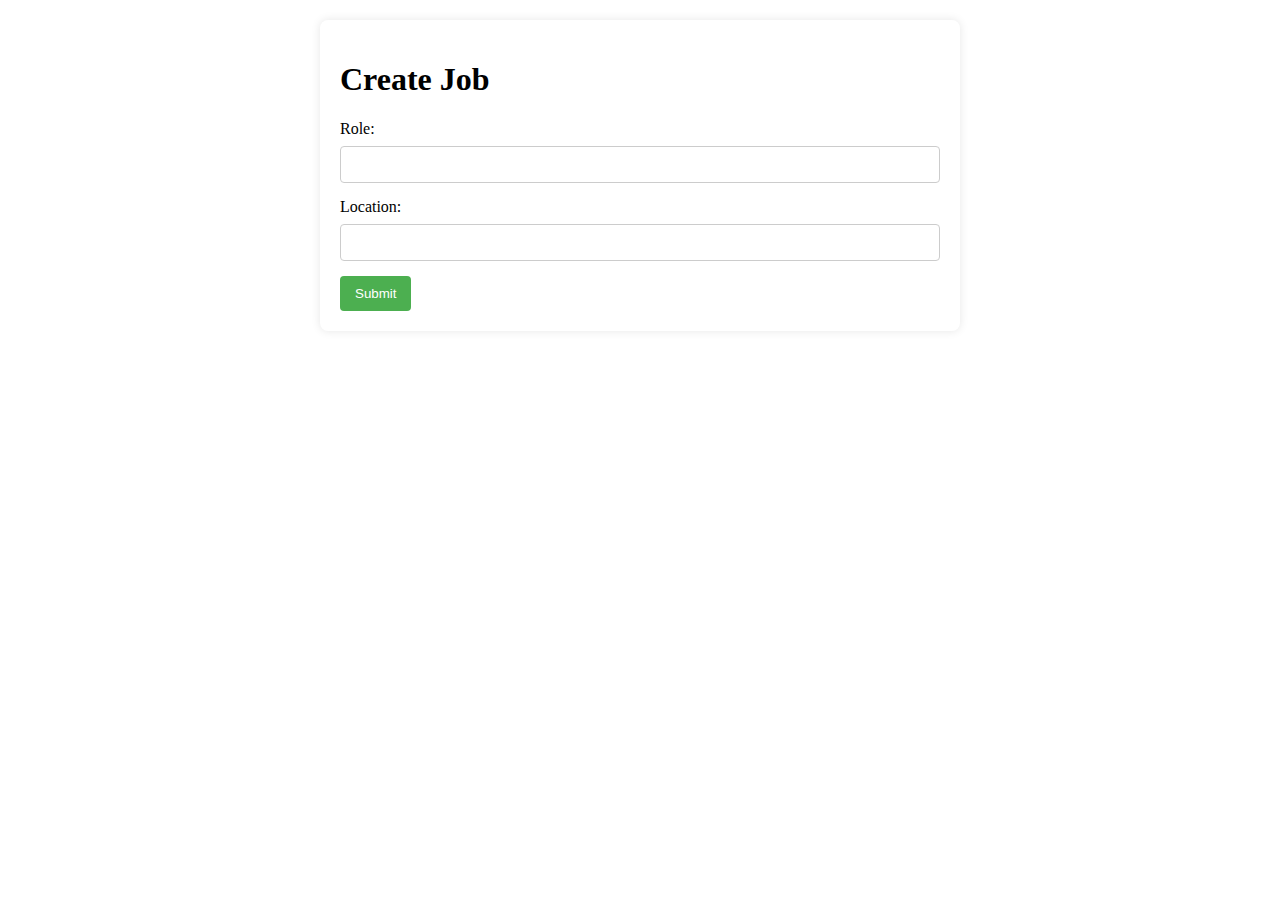
==== job_form.html @ d6c7f2f6 "Add files via upload" ====
<!-- job_form.html -->
<!DOCTYPE html>
<html lang="en">
<head>
    <meta charset="UTF-8">
    <meta name="viewport" content="width=device-width, initial-scale=1.0">
    <link rel="stylesheet" href="job_form.css">
    <title>Create Job</title>
</head>
<body>
    <div class="container">
        <h1>Create Job</h1>

        <form action="process_job.php" method="post">
            <!-- Add your form fields here -->
            <label for="role">Role:</label>
            <input type="text" id="role" name="role" required>

            <label for="location">Location:</label>
            <input type="text" id="location" name="location" required>

            <!-- Add more fields as needed -->

            <button type="submit">Submit</button>
        </form>
    </div>
</body>
</html>
---- job_form.css ----
/* job_form.css */
/* Add your CSS styles for the form here */
.container {
    max-width: 600px;
    margin: 20px auto;
    background-color: #fff;
    padding: 20px;
    border-radius: 8px;
    box-shadow: 0 0 10px rgba(0, 0, 0, 0.1);
}

label {
    display: block;
    margin-bottom: 8px;
}

input {
    width: 100%;
    padding: 10px;
    margin-bottom: 15px;
    box-sizing: border-box;
    border: 1px solid #ccc;
    border-radius: 4px;
}

button {
    background-color: #4caf50;
    color: #fff;
    padding: 10px 15px;
    border: none;
    border-radius: 4px;
    cursor: pointer;
}

button:hover {
    background-color: #45a049;
}
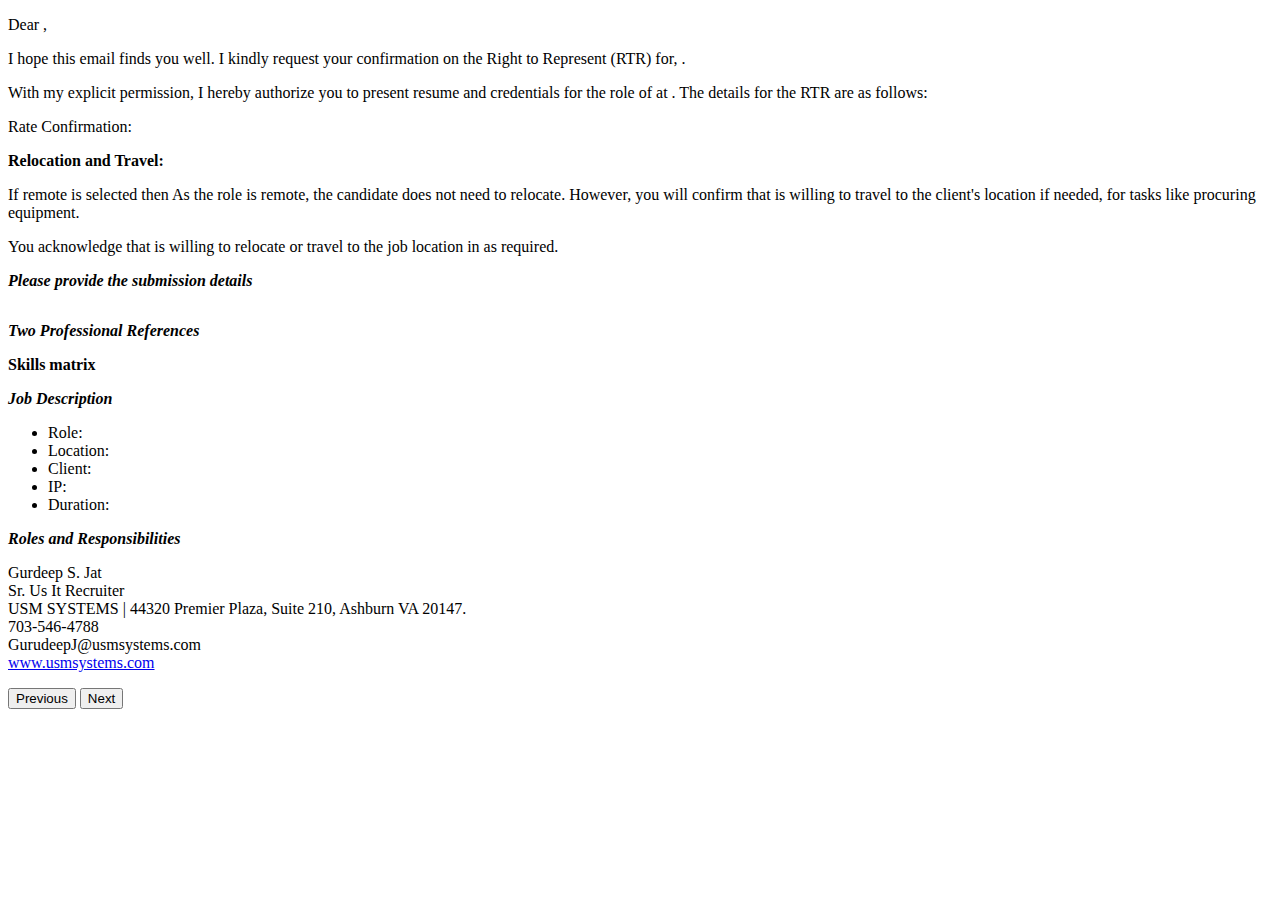
==== commit 310abe8d: "Update job_form.html" ====
--- a/job_form.html
+++ b/job_form.html
@@ -1,28 +1,154 @@
-<!-- job_form.html -->
 <!DOCTYPE html>
 <html lang="en">
 <head>
     <meta charset="UTF-8">
     <meta name="viewport" content="width=device-width, initial-scale=1.0">
-    <link rel="stylesheet" href="job_form.css">
-    <title>Create Job</title>
+    <link rel="stylesheet" href="styles1.css">
+    <title>Right to Represent Confirmation</title>
 </head>
 <body>
     <div class="container">
-        <h1>Create Job</h1>
 
-        <form action="process_job.php" method="post">
-            <!-- Add your form fields here -->
-            <label for="role">Role:</label>
-            <input type="text" id="role" name="role" required>
+        <!-- ... Other HTML content ... -->
 
-            <label for="location">Location:</label>
-            <input type="text" id="location" name="location" required>
+        <!-- Bold Text -->
+        <p class="bold-text">Dear <span class="s1" id="employerName"></span>,</p>
 
-            <!-- Add more fields as needed -->
+        <p>I hope this email finds you well. I kindly request your confirmation on the Right to Represent (RTR) for, <span class="bold-text" id="candidateName"></span>.</p>
 
-            <button type="submit">Submit</button>
-        </form>
+        <p>With my explicit permission, I hereby authorize you to present <span class="S2" id="s2"></span> resume and credentials for the role of <span class="bold-text" id="role"></span> at <span class="bold-text" id="client"></span>. The details for the RTR are as follows:</p>
+
+        <!-- Bold and Yellow -->
+        <div class="rtr-details">
+            <p><span class="bold-yellow" id="rtrDetails"></span></p>
+            <p><span class="bold-yellow"> Rate Confirmation: </span></p>
+            <p id="rateConfirmation"></p>
+        </div>
+
+        <!-- Red Text -->
+        <div class="relocation-travel">
+            <p><strong>Relocation and Travel:</strong></p>
+            <div class="red-text">
+                <p>If remote is selected then As the role is remote, the candidate does not need to relocate. However, you will confirm that <span class="candidate-name" id="candidateNameRed"></span> is willing to travel to the client's location if needed, for tasks like procuring equipment.</p>
+
+                <p>You acknowledge that <span class="candidate-name" id="candidateNameRelocation"></span> is willing to relocate or travel to the job location in <span class="location" id="location"></span> as required.</p>
+            </div>
+        </div>
+
+        <!-- Bold and Italic Text -->
+        <div class="italic-bold-text">
+            <p><strong><em>Please provide the submission details</em></strong></p>
+            <div class="two-columns">
+                <div class="right-column">
+                    <table>
+                        <!-- ... Table rows for submission details ... -->
+                    </table>
+                </div> <!-- Right column (table) -->
+            </div>
+        </div>
+
+        <!-- Bold and Italic Text -->
+        <div class="italic-bold-text">
+            <p><strong><em>Two Professional References</em></strong></p>
+
+            <!-- Reference One -->
+            <div class="reference-table" id="referenceOne">
+                <!-- ... Reference One content ... -->
+            </div>
+
+            <!-- Reference Two -->
+            <div class="reference-table" id="referenceTwo">
+                <!-- ... Reference Two content ... -->
+            </div>
+        </div>
+
+        <!-- Bold Text -->
+        <p class="bold-text"><strong>Skills matrix</strong></p>
+        <p class="bold-text" id="skillsMatrix"></p>
+
+        <!-- Bold and Italic Text -->
+        <div class="italic-bold-text">
+            <p><strong><em>Job Description</em></strong></p>
+            <ul>
+                <li>Role: <span class="role" id="jobRole"></span></li>
+                <li>Location: <span class="location" id="jobLocation"></span></li>
+                <li>Client: <span class="client" id="jobClient"></span></li>
+                <li>IP: <span class="ip" id="jobIP"></span></li>
+                <li>Duration: <span class="duration" id="jobDuration"></span></li>
+            </ul>
+
+            <p><strong><em>Roles and Responsibilities</em></strong></p>
+            <p id="jobRolesResponsibilities"></p>
+        </div>
+
+        <!-- Signature -->
+        <p class="signature">
+            Gurdeep S. Jat<br>
+            Sr. Us It Recruiter<br>
+            USM SYSTEMS | 44320 Premier Plaza, Suite 210, Ashburn VA 20147.<br>
+            703-546-4788<br>
+            GurudeepJ@usmsystems.com<br>
+            <a href="http://www.usmsystems.com">www.usmsystems.com</a>
+        </p>
+
+        <!-- Navigation Buttons -->
+        <div>
+            <button onclick="previousEntry()">Previous</button>
+            <button onclick="nextEntry()">Next</button>
+        </div>
+
+        <script>
+            let currentEntryIndex = 1; // Starting index
+
+            // Function to fetch data from the Google Sheet
+            function fetchData(index) {
+                const sheetUrl = 'https://docs.google.com/spreadsheets/d/1poiW8BG5Fij_rzPZ3zSzA7S86Vj5ECPF/export?format=csv&id=1poiW8BG5Fij_rzPZ3zSzA7S86Vj5ECPF&gid=0';
+                fetch(sheetUrl)
+                    .then(response => response.text())
+                    .then(data => {
+                        const parser = new DOMParser();
+                        const htmlDoc = parser.parseFromString(data, 'text/html');
+
+                        // Update HTML elements with fetched data
+                        document.getElementById('employerName').innerText = getCellValue(htmlDoc, index, 'A');
+                        document.getElementById('candidateName').innerText = getCellValue(htmlDoc, index, 'B');
+                        document.getElementById('s2').innerText = getCellValue(htmlDoc, index, 'C');
+                        document.getElementById('role').innerText = getCellValue(htmlDoc, index, 'D');
+                        document.getElementById('client').innerText = getCellValue(htmlDoc, index, 'E');
+                        document.getElementById('rtrDetails').innerText = getCellValue(htmlDoc, index, 'F');
+                        document.getElementById('rateConfirmation').innerText = getCellValue(htmlDoc, index, 'G');
+                        document.getElementById('candidateNameRed').innerText = getCellValue(htmlDoc, index, 'B');
+                        document.getElementById('candidateNameRelocation').innerText = getCellValue(htmlDoc, index, 'B');
+                        document.getElementById('location').innerText = getCellValue(htmlDoc, index, 'H');
+                        // Update other elements...
+
+                    })
+                    .catch(error => console.error('Error fetching data:', error));
+            }
+
+            // Function to get cell value from the HTML document
+            function getCellValue(htmlDoc, row, col) {
+                const cell = htmlDoc.querySelector(`[data-row-col="${row}-${col}"]`);
+                return cell ? cell.innerText : '';
+            }
+
+            // Load data for the current entry index
+            fetchData(currentEntryIndex);
+
+            // Function to handle navigation to the next entry
+            function nextEntry() {
+                currentEntryIndex++;
+                fetchData(currentEntryIndex);
+            }
+
+            // Function to handle navigation to the previous entry
+            function previousEntry() {
+                if (currentEntryIndex > 1) {
+                    currentEntryIndex--;
+                    fetchData(currentEntryIndex);
+                }
+            }
+        </script>
     </div>
 </body>
 </html>
